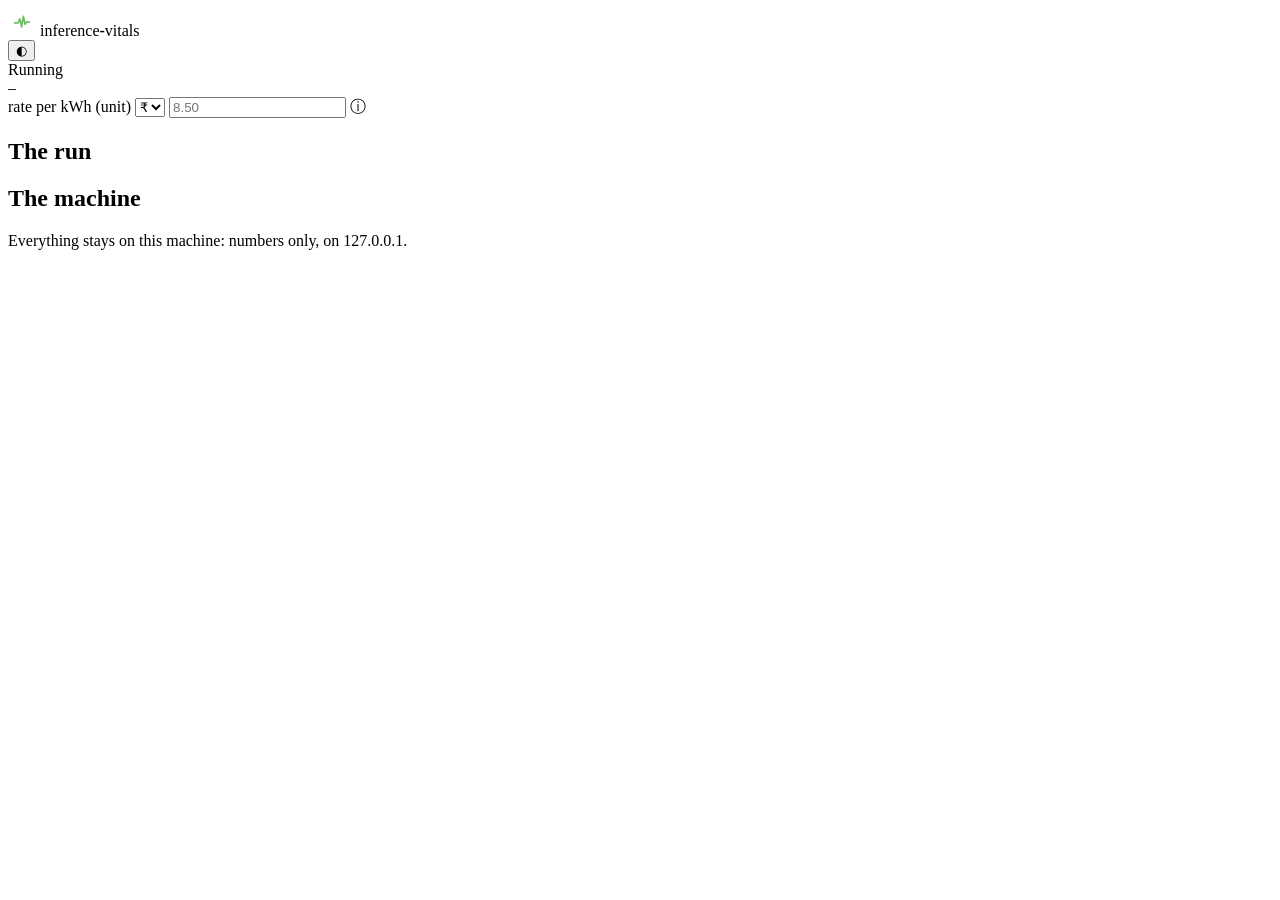
==== src/inference_vitals/page/index.html @ d979381d "Own dashboard page by default; Grafana optional - inference-vitals start now serves its own page on " ====
<!doctype html>
<html lang="en">
<head>
<meta charset="utf-8">
<meta name="viewport" content="width=device-width, initial-scale=1">
<title>inference-vitals</title>
<link rel="icon" href="/favicon.svg" type="image/svg+xml">
<link rel="stylesheet" href="/page.css">
</head>
<body>
<main>
  <header>
    <a class="brand" id="repo" title="inference-vitals on GitHub" target="_blank" rel="noopener">
      <svg width="28" height="28" viewBox="0 0 64 64" aria-hidden="true"><g fill="none" stroke-linecap="round" stroke-linejoin="round">
        <g stroke="var(--faint)" stroke-width="3.5"><rect x="10" y="10" width="44" height="44" rx="9"/>
        <path d="M24 4v6M32 4v6M40 4v6M24 54v6M32 54v6M40 54v6M4 24h6M4 32h6M4 40h6M54 24h6M54 32h6M54 40h6"/></g>
        <polyline stroke="#73BF69" stroke-width="4" points="15,34 23,34 27,25 31,43 35,19 39,37 42,32 49,32"/></g></svg>
      <span>inference<b>-</b>vitals</span>
    </a>
    <span class="spacer"></span>
    <div class="pills" role="group" aria-label="Time range" id="ranges"></div>
    <button class="icon" id="theme" title="Light or dark" aria-label="Switch light or dark">◐</button>
  </header>

  <section class="running" aria-label="Running">
    <span class="label">Running</span>
    <span id="models" class="models"></span>
    <span class="run-meta" id="run-meta"></span>
    <div class="energy">
      <div class="kwh"><span id="energy">–</span> <small id="energy-label"></small></div>
      <div class="ai" id="energy-ai"></div>
      <div class="cost" id="cost"></div>
      <div class="rate" id="rate-box">rate per kWh (unit)
        <select id="currency"><option>₹</option><option>$</option><option>€</option><option>£</option></select>
        <input id="rate" type="number" min="0" step="0.01" placeholder="8.50" aria-label="Electricity rate per kWh">
        <span title="Use the per-unit rate on your electricity bill. Indian domestic tariffs are tiered, often ₹5-9 a unit depending on how much the home uses. Kept in this browser only.">ⓘ</span>
      </div>
    </div>
  </section>

  <h2>The run</h2>
  <div class="tiles" id="run"></div>
  <h2>The machine</h2>
  <div class="tiles" id="machine"></div>

  <div class="chart" id="main"></div>
  <div id="sections"></div>

  <footer>
    <span>Everything stays on this machine: numbers only, on 127.0.0.1.</span>
    <span id="updated"></span>
    <a id="repo-link" target="_blank" rel="noopener"></a>
  </footer>
</main>
<script src="/page.js"></script>
</body>
</html>
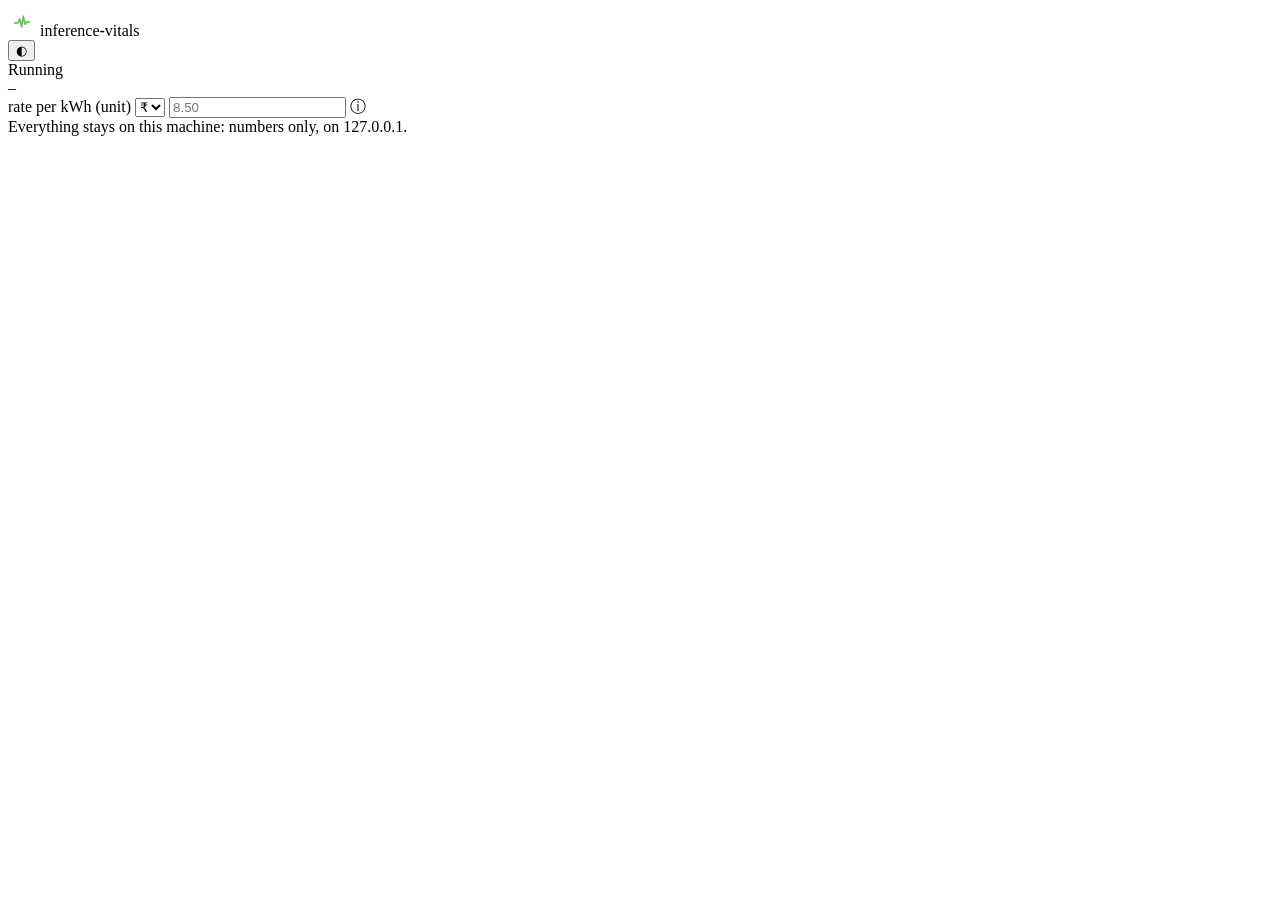
==== commit d033f94a: "Tabs with Favourites instead of folded sections; the page fits one screen - The band and both rows o" ====
--- a/src/inference_vitals/page/index.html
+++ b/src/inference_vitals/page/index.html
@@ -18,12 +18,14 @@
       <span>inference<b>-</b>vitals</span>
     </a>
     <span class="spacer"></span>
+    <span class="battery" id="battery" hidden title="On battery: the time left is the charge left ÷ what the battery gives right now, so it changes as soon as the load does"></span>
+    <span class="clock" id="clock" title="Your local time: every time on this page is in this time zone"></span>
     <div class="pills" role="group" aria-label="Time range" id="ranges"></div>
     <button class="icon" id="theme" title="Light or dark" aria-label="Switch light or dark">◐</button>
   </header>
 
   <section class="running" aria-label="Running">
-    <span class="label">Running</span>
+    <span class="label" id="band-label">Running</span>
     <span id="models" class="models"></span>
     <span class="run-meta" id="run-meta"></span>
     <div class="energy">
@@ -38,13 +40,15 @@
     </div>
   </section>
 
-  <h2>The run</h2>
-  <div class="tiles" id="run"></div>
-  <h2>The machine</h2>
-  <div class="tiles" id="machine"></div>
+  <div class="tiles" id="run" aria-label="The run"></div>
+  <div class="tiles machine" id="machine" aria-label="The machine"></div>
 
-  <div class="chart" id="main"></div>
-  <div id="sections"></div>
+  <div class="views">
+    <div class="pills" id="views" role="tablist" aria-label="Charts"></div>
+    <span class="hint" id="view-hint"></span>
+    <a id="fav-reset" hidden>reset to the defaults</a>
+  </div>
+  <div class="area" id="area"><div class="grid" id="grid"></div></div>
 
   <footer>
     <span>Everything stays on this machine: numbers only, on 127.0.0.1.</span>
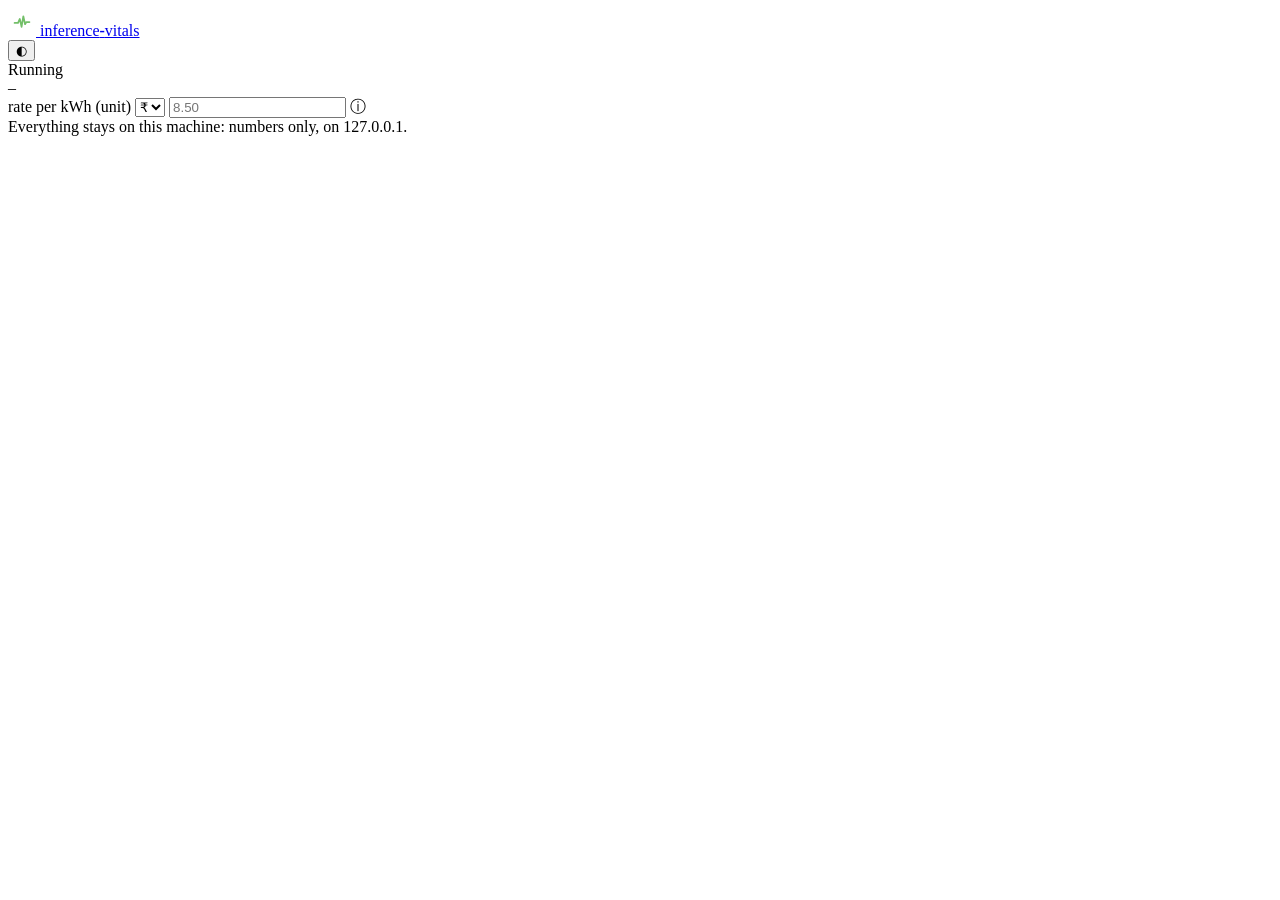
==== commit f9000e97: "The logo in the dashboard's header opens the website It opened the GitHub repo. The repo link in the" ====
--- a/src/inference_vitals/page/index.html
+++ b/src/inference_vitals/page/index.html
@@ -10,7 +10,7 @@
 <body>
 <main>
   <header>
-    <a class="brand" id="repo" title="inference-vitals on GitHub" target="_blank" rel="noopener">
+    <a class="brand" href="https://vitals.urbanmorph.com" title="inference-vitals website" target="_blank" rel="noopener">
       <svg width="28" height="28" viewBox="0 0 64 64" aria-hidden="true"><g fill="none" stroke-linecap="round" stroke-linejoin="round">
         <g stroke="var(--faint)" stroke-width="3.5"><rect x="10" y="10" width="44" height="44" rx="9"/>
         <path d="M24 4v6M32 4v6M40 4v6M24 54v6M32 54v6M40 54v6M4 24h6M4 32h6M4 40h6M54 24h6M54 32h6M54 40h6"/></g>
@@ -54,6 +54,7 @@
     <span>Everything stays on this machine: numbers only, on 127.0.0.1.</span>
     <span id="updated"></span>
     <a id="repo-link" target="_blank" rel="noopener"></a>
+    <span id="version"></span>
   </footer>
 </main>
 <script src="/page.js"></script>
